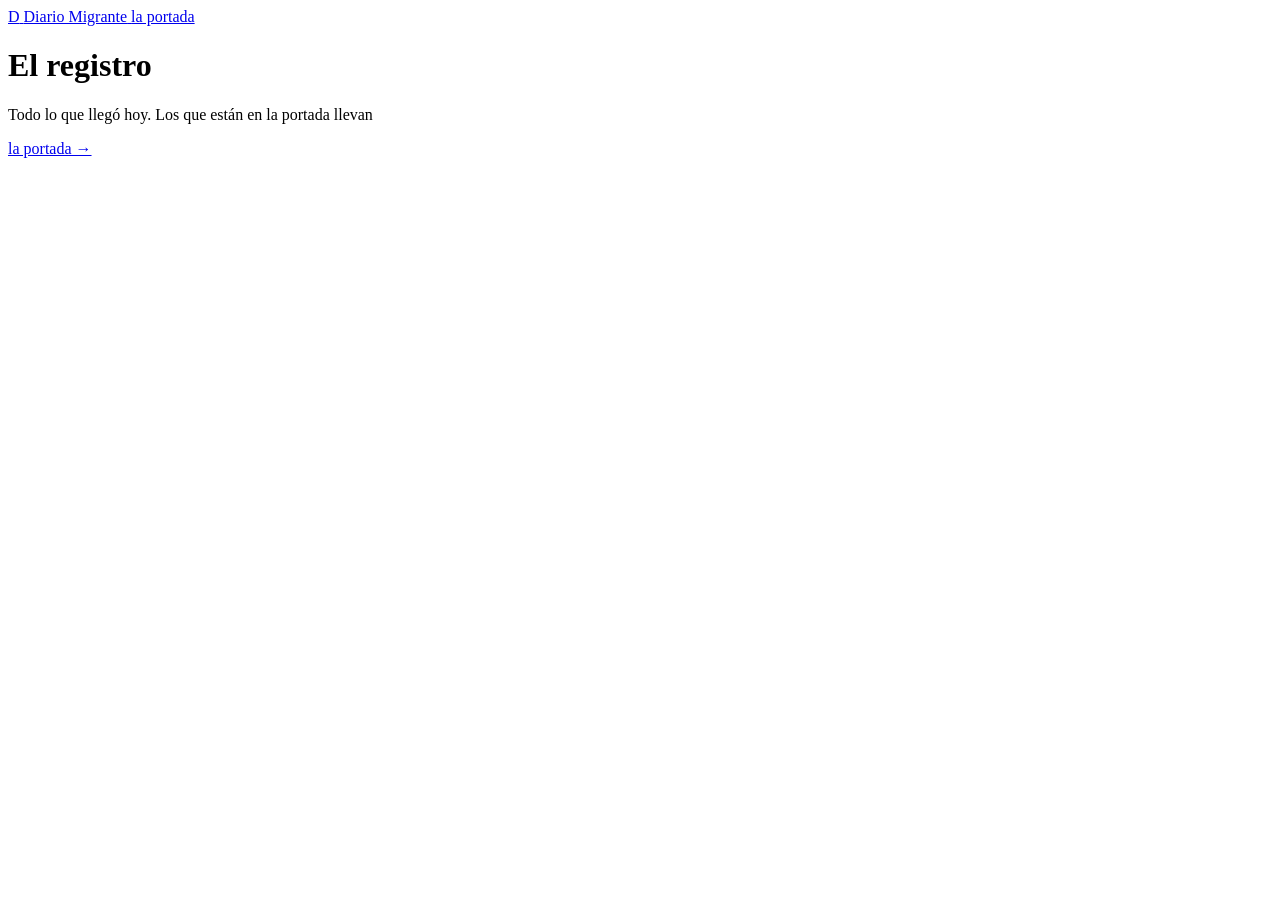
==== public/registro/index.html @ 10f4c84a "Diario Migrante: newspaper portada, diariomigrante.com, daily email Everything since the initial New" ====
<!DOCTYPE html>
<html lang="es">
<head>
  <meta charset="UTF-8">
  <meta name="viewport" content="width=device-width, initial-scale=1.0">
  <title>El registro — Diario Migrante</title>
  <meta name="description" content="Todo lo que llegó hoy en noticias de inmigración, con hora y fuente. Los que están en la portada llevan su marca.">
  <link rel="preconnect" href="https://fonts.googleapis.com">
  <link rel="preconnect" href="https://fonts.gstatic.com" crossorigin>
  <link href="https://fonts.googleapis.com/css2?family=UnifrakturMaguntia&family=Newsreader:ital,opsz,wght@0,6..72,400..700;1,6..72,400..700&family=Libre+Franklin:wght@400..700&display=swap" rel="stylesheet">
  <link rel="icon" href="data:image/svg+xml,%3Csvg xmlns=%27http://www.w3.org/2000/svg%27 viewBox=%270 0 32 32%27%3E%3Crect width=%2732%27 height=%2732%27 rx=%279%27 fill=%27%231A1A1A%27/%3E%3Ctext x=%2716%27 y=%2723%27 font-family=%27Georgia,serif%27 font-weight=%27bold%27 font-size=%2719%27 fill=%27white%27 text-anchor=%27middle%27%3ED%3C/text%3E%3C/svg%3E">
  <link rel="canonical" href="https://diariomigrante.com/registro">
  <meta property="og:type" content="website">
  <meta property="og:url" content="https://diariomigrante.com/registro">
  <meta property="og:locale" content="es_US">
  <meta property="og:title" content="El registro — Diario Migrante">
  <meta property="og:description" content="Todo lo que llegó hoy en noticias de inmigración, con hora y fuente.">
  <meta property="og:image" content="https://diariomigrante.com/portada.jpg">
  <meta name="twitter:card" content="summary_large_image">
  <link rel="stylesheet" href="/style.css">
</head>
<body class="pagina-registro">

  <main class="registro">
    <header class="top">
      <a class="lockup" href="/">
        <span class="bug">D</span>
        <span class="marca">Diario Migrante</span>
      </a>
      <span class="top-der">
        <a class="nav-link" href="/">la portada</a>
        <span class="fecha" id="fecha"></span>
      </span>
    </header>

    <h1 class="titulo">El registro</h1>
    <p class="intro">Todo lo que llegó hoy. Los que están en la portada llevan <span class="dot-inline"></span></p>

    <div class="rows" id="rows"></div>

    <nav class="dias" id="dias" style="display:none; gap:18px; padding-top:26px;"></nav>

    <footer class="pie">
      <span class="resto-linea" id="conteo"></span>
      <a class="nav-link" href="/">la portada →</a>
    </footer>
  </main>

  <script src="/registro.js"></script>
</body>
</html>
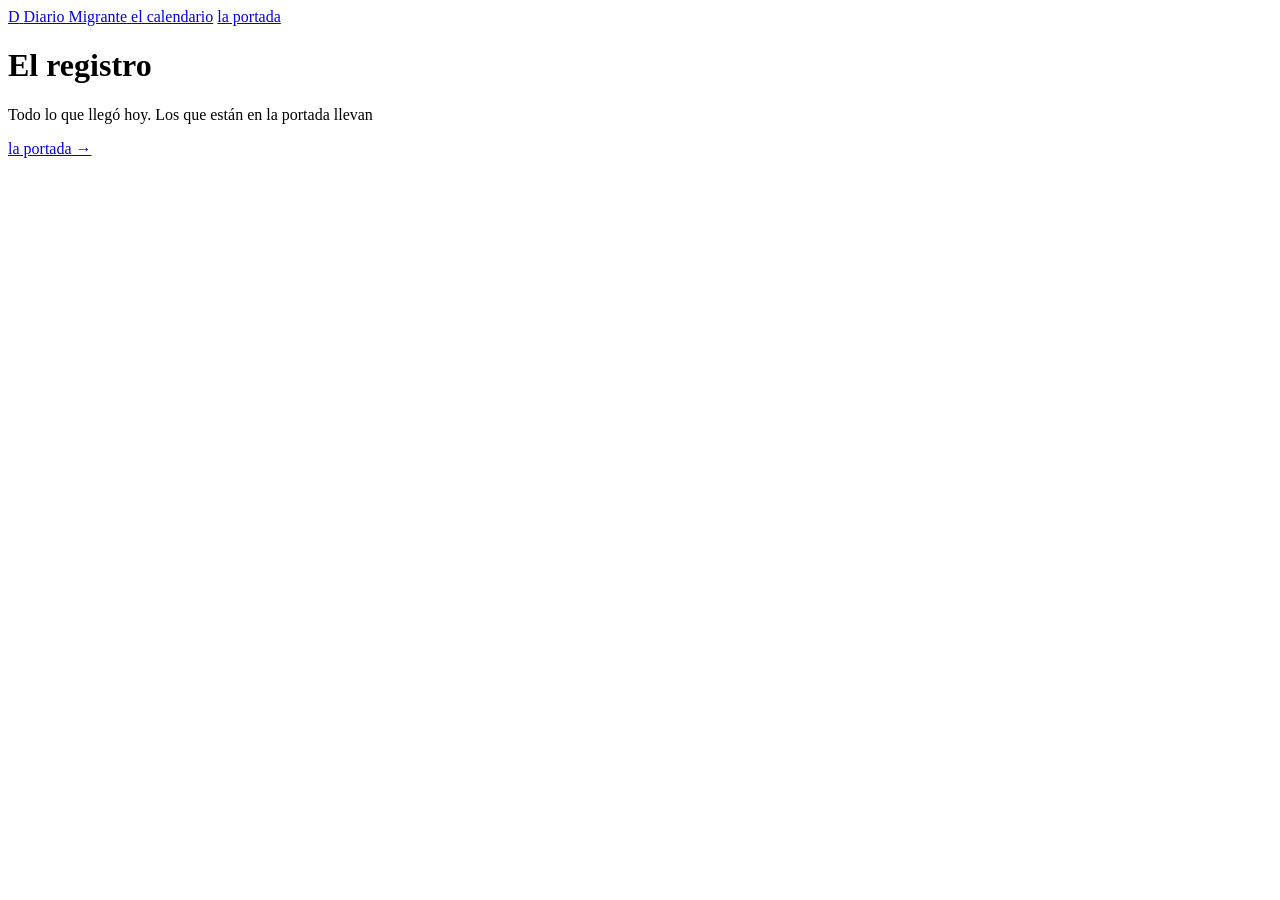
==== commit 7ce4f995: "El calendario: the dates that matter, kept by the paper /calendario (esta semana · próximas · ya pas" ====
--- a/public/registro/index.html
+++ b/public/registro/index.html
@@ -18,6 +18,12 @@
   <meta property="og:image" content="https://diariomigrante.com/portada.jpg">
   <meta name="twitter:card" content="summary_large_image">
   <link rel="stylesheet" href="/style.css">
+  <!-- Privacy-friendly analytics by Plausible -->
+  <script async src="https://plausible.io/js/pa-cJ6cNzrMxSOmIXfSiTS0o.js"></script>
+  <script>
+    window.plausible=window.plausible||function(){(plausible.q=plausible.q||[]).push(arguments)},plausible.init=plausible.init||function(i){plausible.o=i||{}};
+    plausible.init()
+  </script>
 </head>
 <body class="pagina-registro">
 
@@ -28,6 +34,7 @@
         <span class="marca">Diario Migrante</span>
       </a>
       <span class="top-der">
+        <a class="nav-link" href="/calendario">el calendario</a>
         <a class="nav-link" href="/">la portada</a>
         <span class="fecha" id="fecha"></span>
       </span>
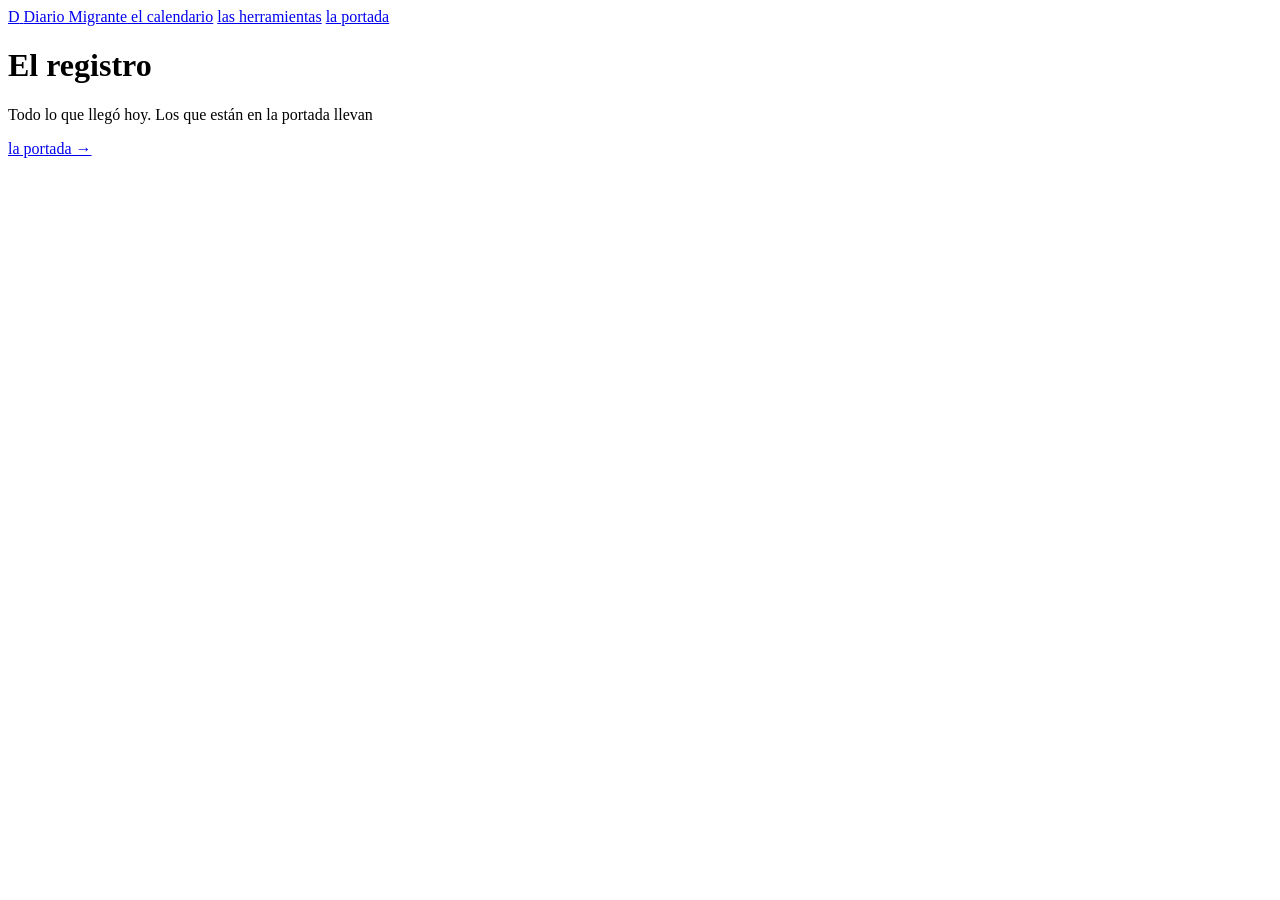
==== commit 441af10b: "Las herramientas: living reference pages, plumbing /herramientas index + /herramientas/:slug pages (" ====
--- a/public/registro/index.html
+++ b/public/registro/index.html
@@ -35,6 +35,7 @@
       </a>
       <span class="top-der">
         <a class="nav-link" href="/calendario">el calendario</a>
+        <a class="nav-link" href="/herramientas">las herramientas</a>
         <a class="nav-link" href="/">la portada</a>
         <span class="fecha" id="fecha"></span>
       </span>
